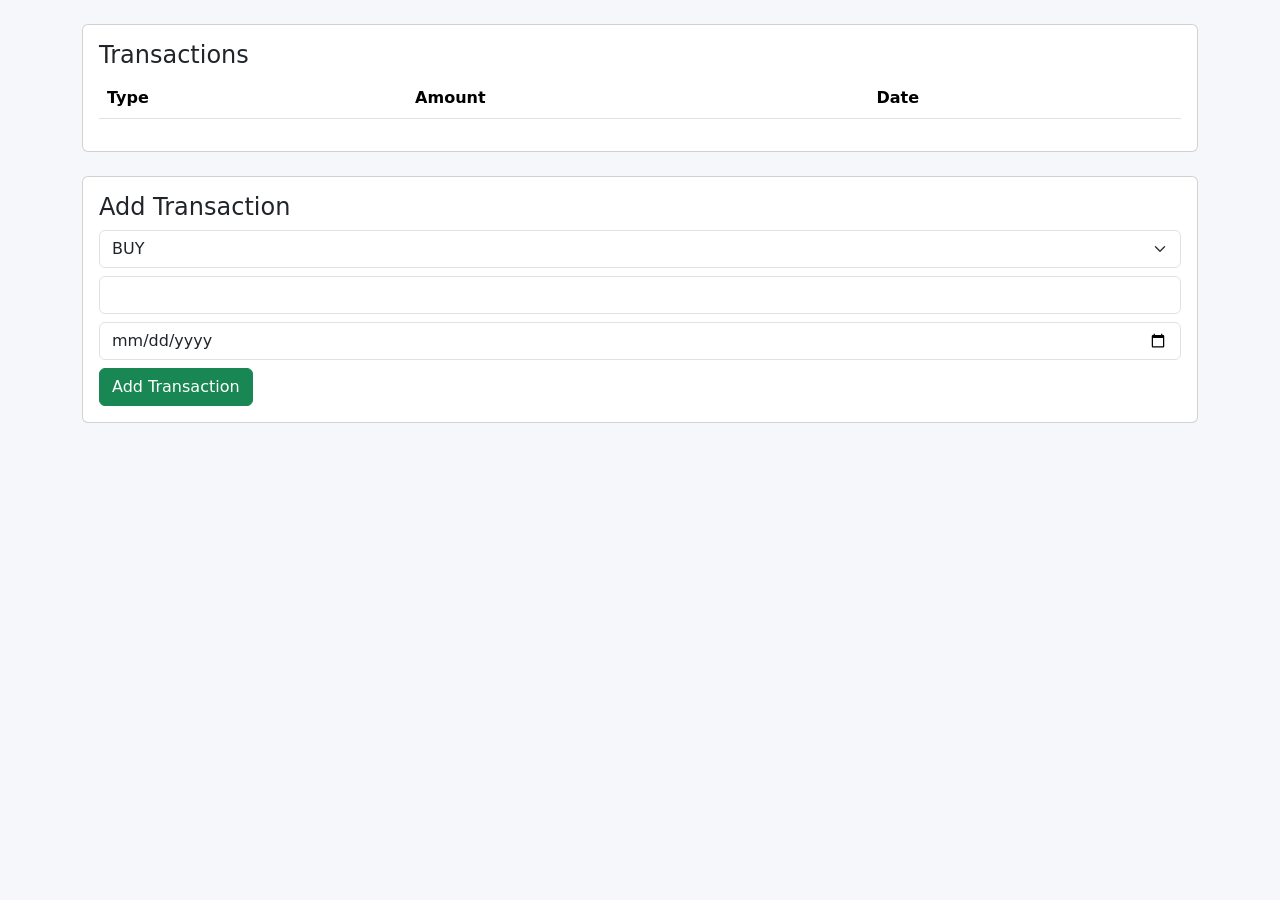
==== frontend/investment-detail.html @ 067fc32c "App with dashboard and basic crud" ====
<!DOCTYPE html>
<html>

<head>

<title>Investment Detail</title>

<link
href="https://cdn.jsdelivr.net/npm/bootstrap@5.3.3/dist/css/bootstrap.min.css"
rel="stylesheet">

<link rel="stylesheet" href="css/style.css">

</head>

<body>

<div class="container mt-4">

<h2 id="investmentName"></h2>

<div class="card">

<div class="card-body">

<h4>Transactions</h4>

<table class="table">

<thead>
<tr>
<th>Type</th>
<th>Amount</th>
<th>Date</th>
</tr>
</thead>

<tbody id="transactionTable"></tbody>

</table>

</div>

</div>

<div class="card mt-4">

<div class="card-body">

<h4>Add Transaction</h4>

<select
id="transactionType"
class="form-select mb-2">

<option>BUY</option>
<option>SELL</option>

</select>

<input
id="transactionAmount"
type="number"
class="form-control mb-2">

<input
id="transactionDate"
type="date"
class="form-control mb-2">

<button
class="btn btn-success"
onclick="saveTransaction()">

Add Transaction

</button>

</div>

</div>

</div>

<script src="js/api.js"></script>
<script src="js/investment-detail.js"></script>

</body>

</html>
---- frontend/css/style.css ----
body {
    background-color: #f5f7fa;
}

.navbar {
    background: #1f2937;
}

.navbar-brand,
.nav-link {
    color: white !important;
}

.card-stat {
    border-radius: 15px;
    transition: 0.3s;
}

.card-stat:hover {
    transform: translateY(-5px);
}

.table-container {
    background: white;
    padding: 20px;
    border-radius: 12px;
}

.investment-card {
    cursor: pointer;
    transition: 0.3s;
}

.investment-card:hover {
    transform: scale(1.03);
}

.profit {
    color: green;
    font-weight: bold;
}

.loss {
    color: red;
    font-weight: bold;
}
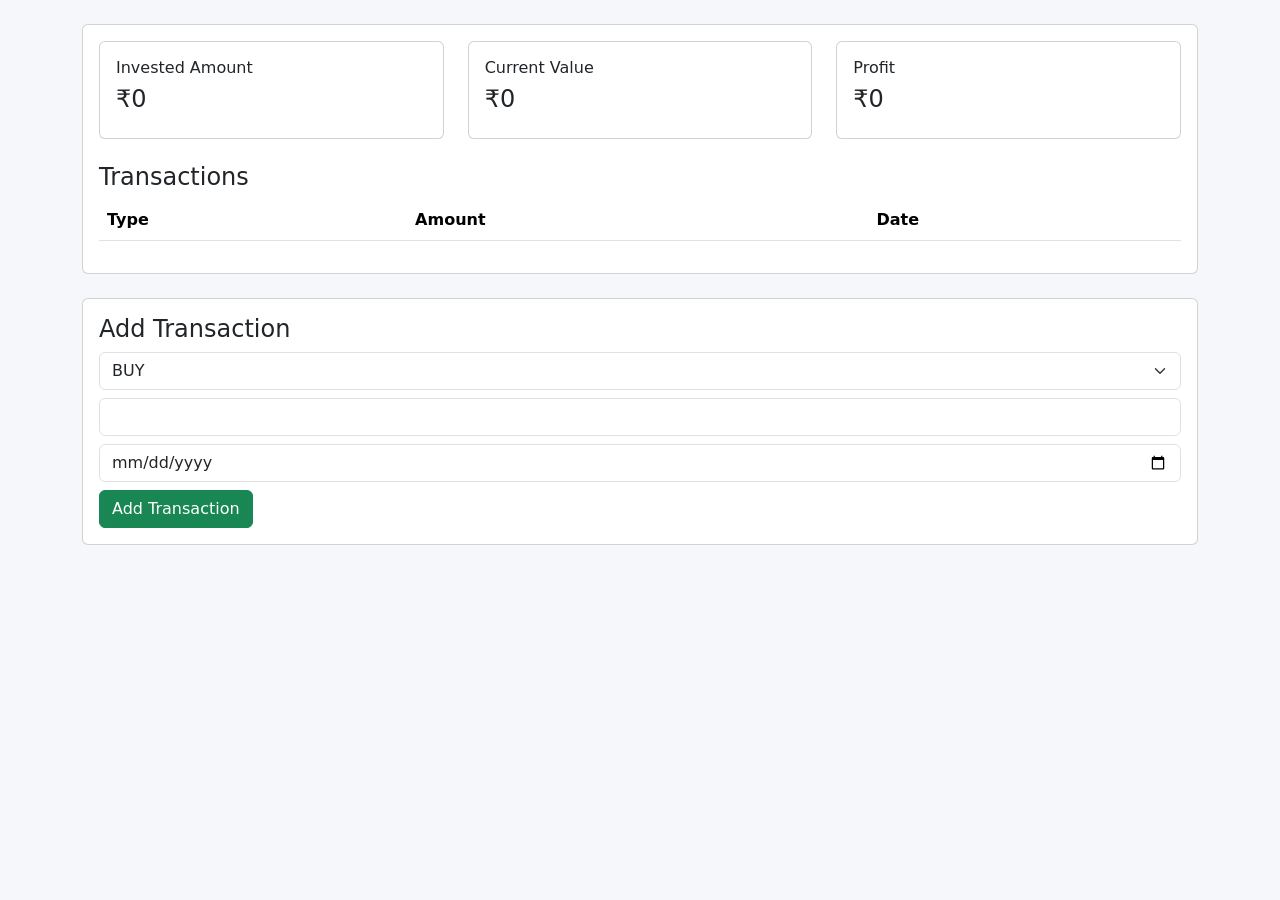
==== commit 44ee0b1c: "added current value updation and fixed buy sell options" ====
--- a/frontend/investment-detail.html
+++ b/frontend/investment-detail.html
@@ -23,6 +23,64 @@
 
 <div class="card-body">
 
+    <div class="row mb-4">
+
+        <div class="col-md-4">
+        
+        <div class="card">
+        
+        <div class="card-body">
+        
+        <h6>Invested Amount</h6>
+        
+        <h4 id="investedAmount">
+        ₹0
+        </h4>
+        
+        </div>
+        
+        </div>
+        
+        </div>
+        
+        <div class="col-md-4">
+        
+        <div class="card">
+        
+        <div class="card-body">
+        
+        <h6>Current Value</h6>
+        
+        <h4 id="currentValue">
+        ₹0
+        </h4>
+        
+        </div>
+        
+        </div>
+        
+        </div>
+        
+        <div class="col-md-4">
+        
+        <div class="card">
+        
+        <div class="card-body">
+        
+        <h6>Profit</h6>
+        
+        <h4 id="profit">
+        ₹0
+        </h4>
+        
+        </div>
+        
+        </div>
+        
+        </div>
+        
+        </div>
+        
 <h4>Transactions</h4>
 
 <table class="table">
